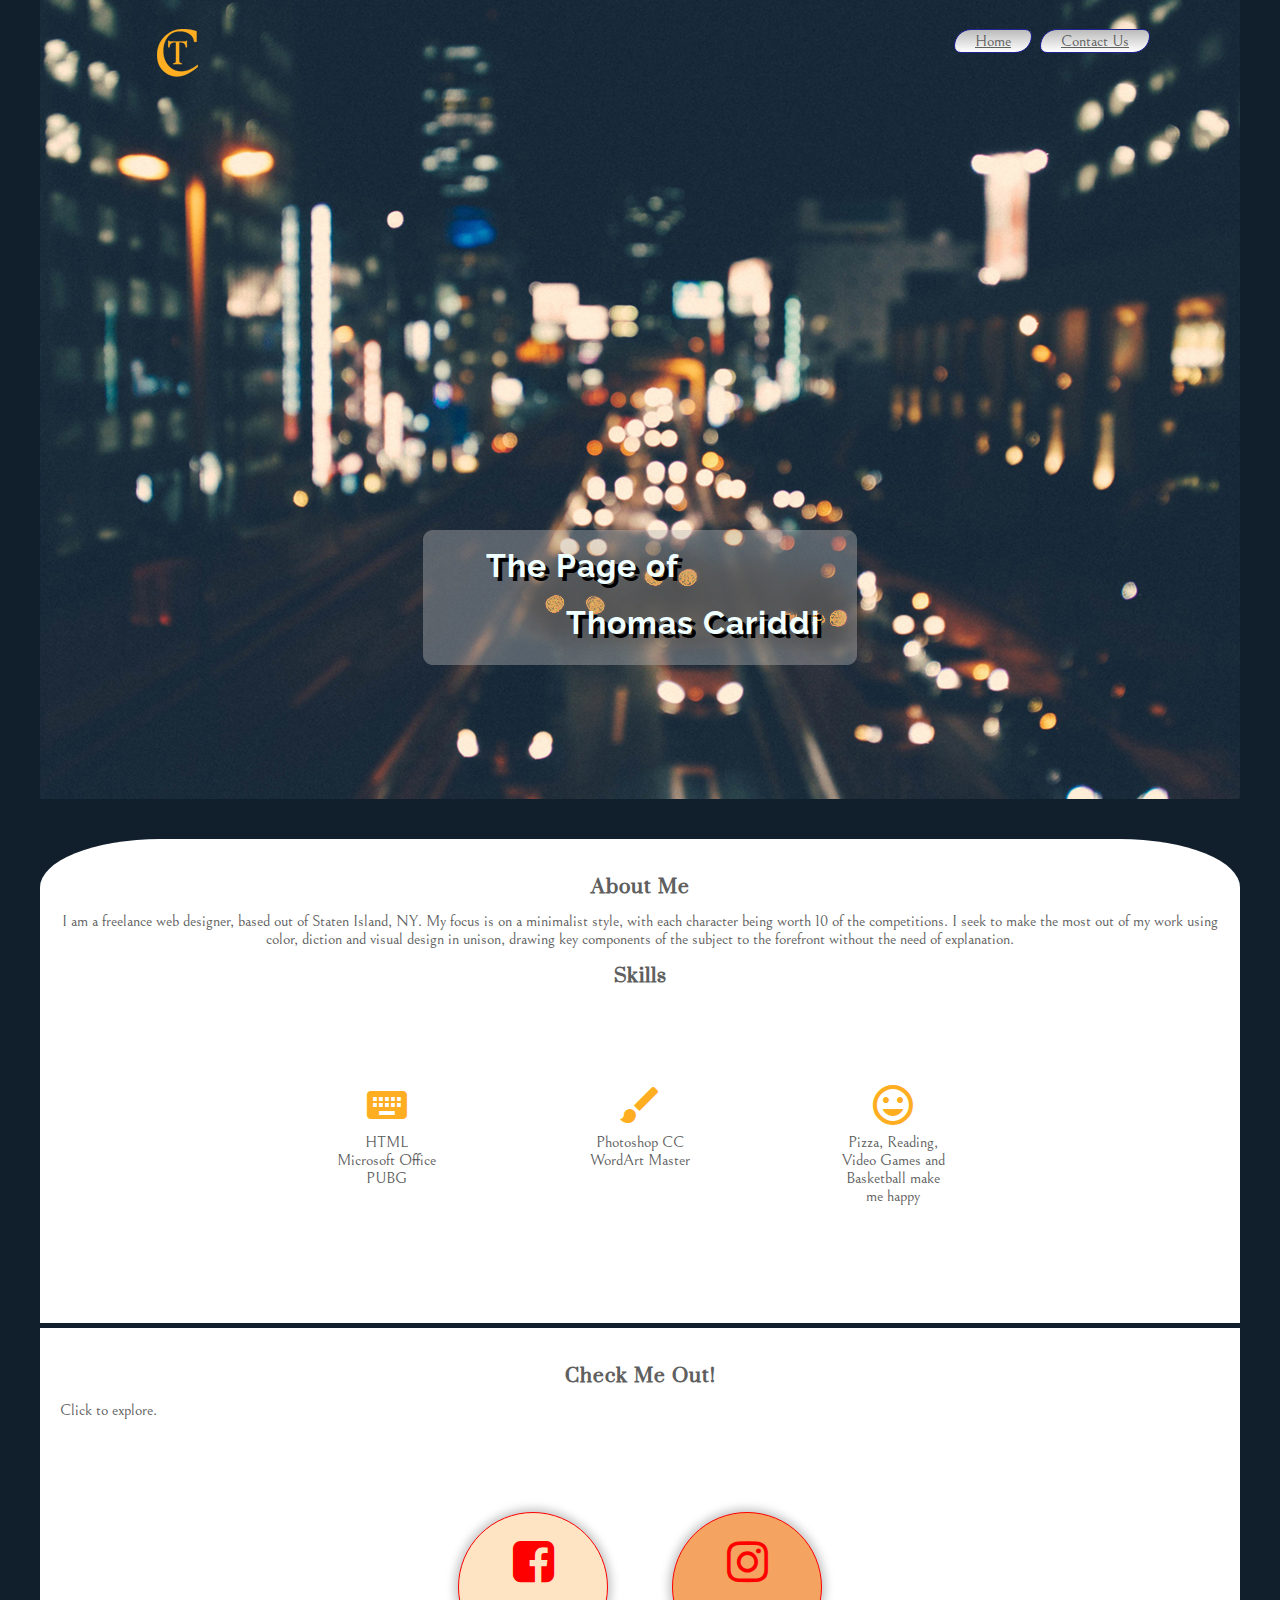
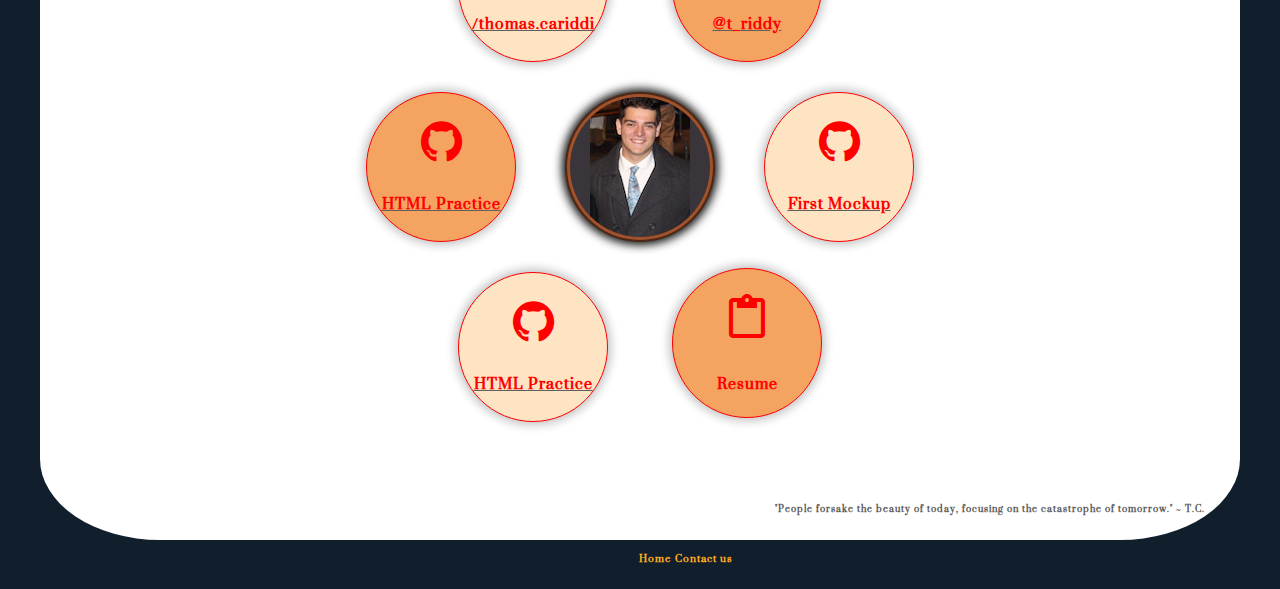
==== index.html @ c66bc99d "Publish" ====
<!doctype html>
<!--Hover for Header continue to be a boss. -->
<html>

<head>
	<title>TCariddi</title>
	<link rel="stylesheet" href="css/style.css">
	<link href="https://fonts.googleapis.com/css?family=Bellefair|Josefin+Slab|Suranna" rel="stylesheet">
	<link rel="stylesheet" href="https://fonts.googleapis.com/icon?family=Material+Icons">
	<link href="https://fonts.googleapis.com/css?family=Raleway:200" rel="stylesheet">
	<link rel="stylesheet" href="https://cdnjs.cloudflare.com/ajax/libs/font-awesome/4.7.0/css/font-awesome.min.css">
	<style>
		.hero-image {
			background-image: url(img/Cars.jpg);
		}

	</style>
</head>

<body>
	<nav class="header">
		<ul class="headerlist">
			<li><a href="index.html">Home</a></li>
			<li><a href="contact.html">Contact Us</a></li>
		</ul>
	</nav>
	<div id="Logo"></div>
	<div class="hero-image">
		<div id="titles">
			<h1 div class="hero-text2">The Page of</h1>
			<h1 div class="hero-text1">Thomas Cariddi</h1>
		</div>
	</div>


	<div id="whitebox1">
		<h2>About Me</h2>
		<p>I am a freelance web designer, based out of Staten Island, NY. My focus is on a minimalist style, with each character being worth 10 of the competitions. I seek to make the most out of my work using color, diction and visual design in unison, drawing key components of the subject to the forefront without the need of explanation.</p>

		<h2>Skills</h2>

		<div id="skills">
			<div><i class="material-icons" style="font-size:48px;color:#ffae22">keyboard</i>
				<p>
					HTML<br> Microsoft Office<br> PUBG
				</p>
			</div>
			<div>
				<i class="material-icons" style="font-size:48px;color:#ffae22">brush
			</i>
				<p>
					Photoshop CC<br> WordArt Master
				</p>
			</div>
			<div><i class="material-icons" style="font-size:48px;color:#ffae22">insert_emoticon</i>
				<p>Pizza, Reading, Video Games and Basketball make me happy</p><br>
			</div>
		</div>
	</div>


	<div id="whitebox2">
		<h2>Check Me Out!</h2>
		<div class="click">Click to explore.</div>
		<div class="space"></div>

		<!-- Array Array Array Array Array Array Array Array Array Array Array Array Array Array Array-->
		<br>
		<div class="facebook"><a href="https://www.facebook.com/thomas.cariddi"><div class="hover"><i class="fa fa-facebook-square" style="font-size:48px;color:red"></i></div><br>
			<h5>/thomas.cariddi</h5></a>
			</div>
		<div class="instagram"><a href="https://www.instagram.com/t_riddy/?hl=en"><div class="hover2"><i class="fa fa-instagram" style="font-size:48px;color:red"></i></div><br>
			<h5>@t_riddy</h5></a>
		</div><br>
		<div class="Github1"><a href="https://github.com/Tomcariddi546/p4"><div class="hover2"><i class="fa fa-github" style="font-size:48px;color:red"></i></div><br>
			<h5>HTML Practice </h5></a>
			</div>


		<div class="picofme"><div class="hover"></div></div>
		<div class="Github2"><a href="https://github.com/Tomcariddi546/pspractice1">
			<div class="hover"><i class="fa fa-github" style="font-size:48px;color:red"></i></div><br>
			<h5>First Mockup</h5></a>
		</div>

		<br>
		<div class="Github3"><a href="https://github.com/Tomcariddi546/p3"><div class="hover"><i class="fa fa-github" style="font-size:48px;color:red"></i></div><br>
			<h5>HTML Practice</h5></a>


		</div>
		<div class="resume"><div class="hover2"><i class="material-icons" style="font-size:48px;color:red">content_paste</i></div><br>
			<h5>Resume</h5>
			</div>


		<div class="space"></div>

		<div class="quote"><h6>"People forsake the beauty of today, focusing on the catastrophe of tomorrow." ~ T.C.</h6></div>
	</div>
	<nav class="footer">
		<ul class="footerlist">
			<li><a href="index.html"><h3>Home</h3></a></li>
			<li><a href="contact.html"><h3>Contact us</h3></a></li>
		</ul>
	</nav><br>
</body>


</html>
---- css/style.css ----
/* Page Fonts */

@font-face {
	font-family: 'Bellefair', serif;
}

@font-face {
	font-family: 'Suranna';
}

@font-face {
	font-family: 'Quattrocento Sans', sans-serif;
}

* {
	text-align: center;
	font-family: 'Bellefair';
	color: #5f5f5f;
	margin: 0px;
	box-sizing: border-box;
	/* come back to this*/
}

h1,
h2,
h3,
h4,
h5,
h6 {
	font-family: 'Suranna';
	letter-spacing: 1px;
	text-align: center;
}

h1 {
	font-size 50px;
	color: azure;
	text-shadow: 4px 4px #000;
	font-family: 'Raleway', sans-serif;
	background-color: rgba (0, 0, 0, 1);
}

h2 {
	font-size 24px;
}

h5 {
	font-size: 18px;
	color: #F00
}

h3 {
	font-size: 12px;
	color: #ffae22;
	display: inline-block
}

.header {
	position: absolute;
	right: 10%;
	top: 3%;
}

.headerlist > li {
	padding: 2px 20px;
	margin: 2px;
	text-decoration: none;
	background: linear-gradient(#BBB, #FFF);
	border: 1px solid #229;
	border-bottom-right-radius: 50px;
	border-bottom-left-radius: 20px;
	border-top-left-radius: 50px;
	border-top-right-radius: 20px;
	text-align: center;
	display: inline-block;
}

.headerlist>li:hover{
	background: linear-gradient(#FFF,#55f,#55f, #FFF,#FFF,#FFF,#FFF,#DDf, #DDF,#FFF,#FFF,#FFF,#FFF,#ddf, #DDf, #FFF,#FFF,#FFF,#FFF, #55f, #55f, #55f, #55f);
	border: 1px solid #dd9;
}

nav > ul > li {
	list-style-type: none;
	display: inline;
}

.footer {
	right: 50%;
	padding-right: 50px;
}

.footerlist {
	color: #ffae22;
	margin-left: 100px;
}



body {
	background-color: #111f2c;
	background-size: cover;
	background-repeat: no-repeat;
}

#Logo {
	width: 100px;
	height: 100px;
	border-radius: 50%;
	background-image: url(../img/Temp%20Logo.png);
	background-repeat: no-repeat;
	position: absolute;
	display: block;
	top: 3%;
	left: 10%;
}

.hero-image {
	height: 799px
}

.hero-image {
	background-repeat: no-repeat;
	background-size: 1200px auto;
	background-position: top center;
}

#titles {
	justify-content: center;
	padding-top: 547px;
	text-align: center;
}

.hero-text1 {
	padding-top: 20px;
	padding-left: 105px
}

.hero-text2 {
	padding-right: 115px;
}

#whitebox1 {
	padding: 20px;
	background-color: white;
	margin: 40px auto 5px;
	border-top-left-radius: 10%;
	border-top-right-radius: 10%;
	width: 1200px;
}

#whitebox2 {
	padding: 20px;
	background-color: white;
	margin: 40px auto 5px;
	margin-top: 5px;
	border-bottom-left-radius: 10%;
	border-bottom-right-radius: 10%;
	width: 1200px;
}

#skills {
	padding: 5px 200px;
	text-align: center;
	display: flex;
	justify-content: center;
	align-content: stretch;
}

#skills > div {
	width: 300px;
	padding: 75px;
	display: inline-block;
}


.click {
	text-align: left
}

.Form {
	text-align: left;
	justify-content: top;
	line-height: 35px;
	padding-left: 250px;
	padding-top: 30px;
	padding-bottom: 30px;
	display: inline-block
}

.map {
	display: inline-block;
	padding-left: 100px;
}



.facebook {
	width: 150px;
	height: 150px;
	border-radius: 50%;
	background-color: bisque;
	display: inline-block;
	margin-right: 30px;
	padding-top: 25px;
	border: 1px solid #F00;
	box-shadow: 0px 0px 10px 3px rgba(10, 10, 10, .25);
	-webkit-transition: width 2s, height 2s, -webkit-transform 2s;
	transition: width 2s, height 2s, transform .2s;
}

.facebook:hover {
	background: #8FF;
	box-shadow: 0px 0px 10px 3px rgba(255, 55, 55, .75);
	border: 1px solid #FCC;
	-webkit-transform: rotate(10deg);
	transform: rotate(10deg);
}


.hover {
	-webkit-transition: width 2s, height 2s, -webkit-transform 2s;
	transition: width 2s, height 2s, transform .2s;
}

.hover:hover {
	-webkit-transform: rotate(-20deg);
	transform: rotate(-20deg);
}

.hover2 {
	-webkit-transition: width 2s, height 2s, -webkit-transform 2s;
	transition: width 2s, height 2s, transform .2s;
}

.hover2:hover {
	-webkit-transform: rotate(0deg);
	transform: rotate(20deg);
}



.instagram {
	width: 150px;
	height: 150px;
	border-radius: 50%;
	background-color: sandybrown;
	display: inline-block;
	margin-left: 30px;
	padding-top: 25px;
	border: 1px solid #F00;
	margin-bottom: 30px;
	box-shadow: 0px 0px 10px 3px rgba(10, 10, 10, .25);
	-webkit-transition: width 2s, height 2s, -webkit-transform 2s;
	transition: width 2s, height 2s, transform .2s;
}

.instagram:hover {
	background: #f8F;
	box-shadow: 0px 0px 10px 3px rgba(255, 255, 55, .75);
	border: 1px solid #FCC;
	-webkit-transform: rotate(-10deg);
	transform: rotate(-10deg);
}

.Github1 {
	width: 150px;
	height: 150px;
	border-radius: 50%;
	background-color: sandybrown;
	display: inline-block;
	vertical-align: middle;
	margin-right: 45px;
	padding-top: 25px;
	border: 1px solid #F00;
	box-shadow: 0px 0px 10px 3px rgba(10, 10, 10, .25);
	-webkit-transition: width 2s, height 2s, -webkit-transform 2s;
	transition: width 2s, height 2s, transform .2s;
}

.Github1:hover {
	background: #f8F;
	box-shadow: 0px 0px 10px 3px rgba(255, 255, 55, .75);
	border: 1px solid #FCC;
	-webkit-transform: rotate(-10deg);
	transform: rotate(-10deg);
}

.Github2 {
	width: 150px;
	height: 150px;
	border-radius: 50%;
	background-color: bisque;
	display: inline-block;
	vertical-align: middle;
	margin-left: 45px;
	padding-top: 25px;
	border: 1px solid #F00;
	box-shadow: 0px 0px 10px 3px rgba(10, 10, 10, .25);
	-webkit-transition: width 2s, height 2s, -webkit-transform 2s;
	transition: width 2s, height 2s, transform .2s;
}

.Github2:hover {
	background: #8FF;
	box-shadow: 0px 0px 10px 3px rgba(255, 55, 55, .75);
	border: 1px solid #FCC;
	-webkit-transform: rotate(10deg);
	transform: rotate(10deg);
}
.picofme {
	width: 150px;
	height: 150px;
	border-radius: 50%;
	background-color: #3a353b;
	display: inline-block;
	vertical-align: middle;
	background-image: url(../img/pic.png);
	background-repeat: no-repeat;
	background-position: center;
	    border-top-style: groove;
	border-left-style: groove;
	border-right-style: ridge;
	border-bottom-style:ridge;
    border-width: 5px;
    border-color: sienna;
	box-shadow: 0px 0px 10px 3px rgba(10, 10, 10, 1);
	
}
.picofme:hover{
 
    -webkit-filter: sepia(40%); /* Safari 6.0 - 9.0 */
    filter: sepia(80%);

}


.Github3 {
	width: 150px;
	height: 150px;
	border-radius: 50%;
	background-color: bisque;
	display: inline-block;
	margin-right: 30px;
	margin-top: 30px;
	padding-top: 25px;
	border: 1px solid #F00;
	box-shadow: 0px 0px 10px 3px rgba(10, 10, 10, .25);
	-webkit-transition: width 2s, height 2s, -webkit-transform 2s;
	transition: width 2s, height 2s, transform .2s;
}

.Github3:hover {
	background: #8FF;
	box-shadow: 0px 0px 10px 3px rgba(255, 55, 55, .75);
	border: 1px solid #FCC;
	-webkit-transform: rotate(10deg);
	transform: rotate(10deg);
}

.resume {
	width: 150px;
	height: 150px;
	border-radius: 50%;
	background-color: sandybrown;
	display: inline-block;
	margin-left: 30px;
	padding-top: 25px;
	border: 1px solid #F00;
	box-shadow: 0px 0px 10px 3px rgba(10, 10, 10, .25);
	-webkit-transition: width 2s, height 2s, -webkit-transform 2s;
	transition: width 2s, height 2s, transform .2s;
}

.resume:hover {
	background: #f8F;
	box-shadow: 0px 0px 10px 3px rgba(255, 255, 55, .75);
	border: 1px solid #FCC;
	-webkit-transform: rotate(-10deg);
	transform: rotate(-10deg);
}




.space {
	height: 75px
}

.quote {
	padding-left: 700px;
	text-align: left;
}
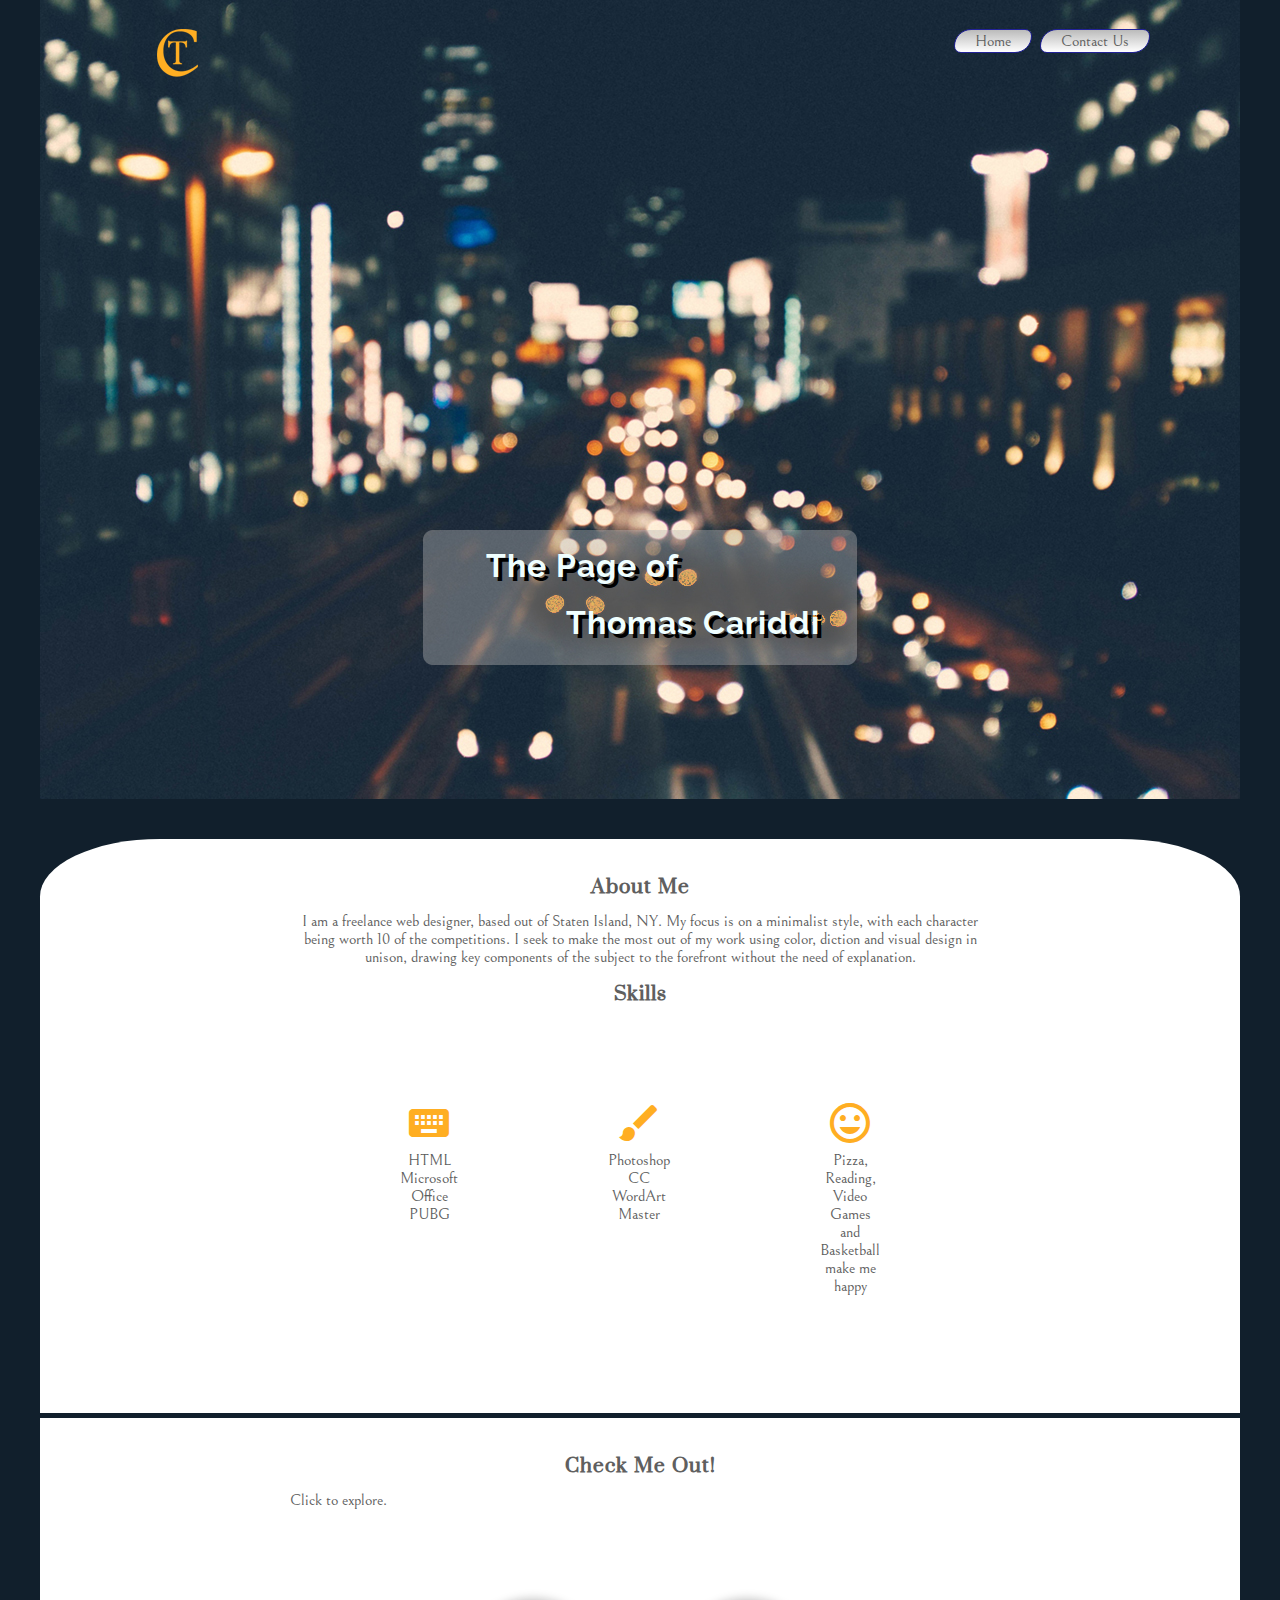
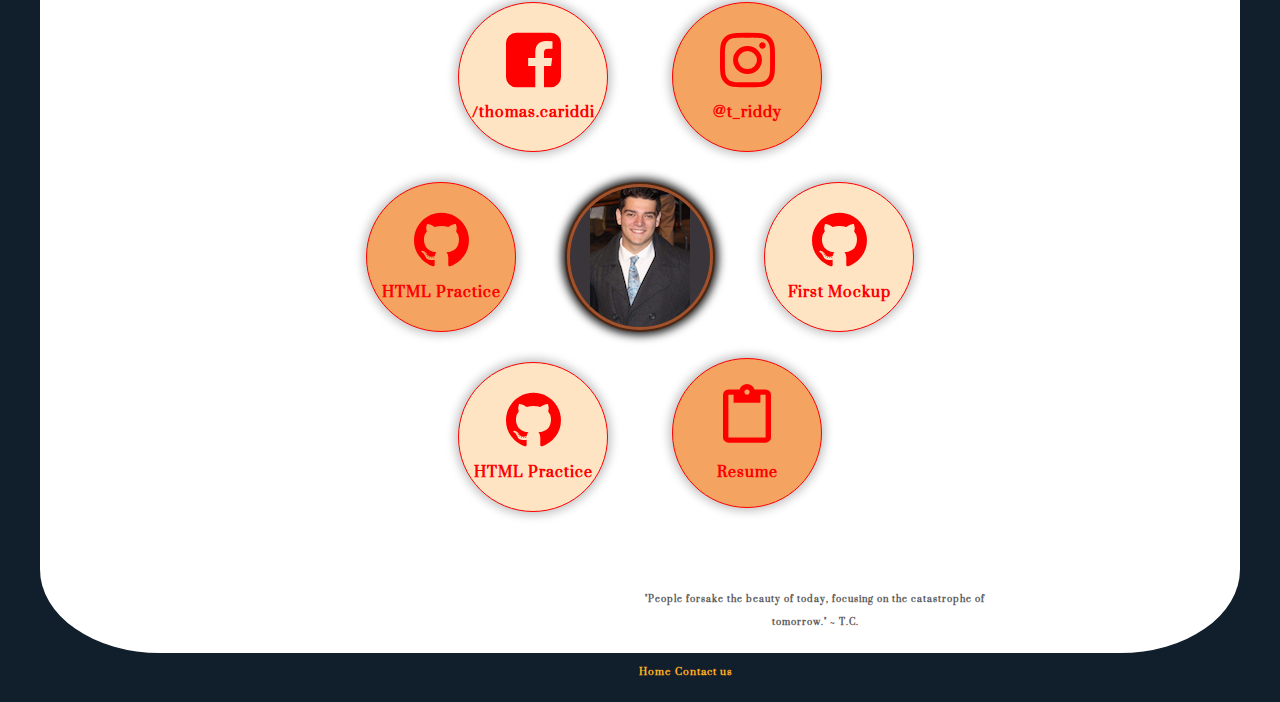
==== commit 127d8994: "ortega update" ====
--- a/index.html
+++ b/index.html
@@ -66,30 +66,30 @@
 
 		<!-- Array Array Array Array Array Array Array Array Array Array Array Array Array Array Array-->
 		<br>
-		<div class="facebook"><a href="https://www.facebook.com/thomas.cariddi"><div class="hover"><i class="fa fa-facebook-square" style="font-size:48px;color:red"></i></div><br>
+		<div class="facebook"><a href="https://www.facebook.com/thomas.cariddi"><div class="hover"><i class="fa fa-facebook-square" style="font-size:64px;color:red"></i></div>
 			<h5>/thomas.cariddi</h5></a>
 			</div>
-		<div class="instagram"><a href="https://www.instagram.com/t_riddy/?hl=en"><div class="hover2"><i class="fa fa-instagram" style="font-size:48px;color:red"></i></div><br>
+		<div class="instagram"><a href="https://www.instagram.com/t_riddy/?hl=en"><div class="hover2"><i class="fa fa-instagram" style="font-size:64px;color:red"></i></div>
 			<h5>@t_riddy</h5></a>
 		</div><br>
-		<div class="Github1"><a href="https://github.com/Tomcariddi546/p4"><div class="hover2"><i class="fa fa-github" style="font-size:48px;color:red"></i></div><br>
+		<div class="Github1"><a href="https://github.com/Tomcariddi546/p4"><div class="hover2"><i class="fa fa-github" style="font-size:64px;color:red"></i></div>
 			<h5>HTML Practice </h5></a>
 			</div>
 
 
 		<div class="picofme"><div class="hover"></div></div>
 		<div class="Github2"><a href="https://github.com/Tomcariddi546/pspractice1">
-			<div class="hover"><i class="fa fa-github" style="font-size:48px;color:red"></i></div><br>
+			<div class="hover"><i class="fa fa-github" style="font-size:64px;color:red"></i></div>
 			<h5>First Mockup</h5></a>
 		</div>
 
 		<br>
-		<div class="Github3"><a href="https://github.com/Tomcariddi546/p3"><div class="hover"><i class="fa fa-github" style="font-size:48px;color:red"></i></div><br>
+		<div class="Github3"><a href="https://github.com/Tomcariddi546/p3"><div class="hover"><i class="fa fa-github" style="font-size:64px;color:red"></i></div>
 			<h5>HTML Practice</h5></a>
 
 
 		</div>
-		<div class="resume"><div class="hover2"><i class="material-icons" style="font-size:48px;color:red">content_paste</i></div><br>
+		<div class="resume"><div class="hover2"><i class="material-icons" style="font-size:64px;color:red">content_paste</i></div>
 			<h5>Resume</h5>
 			</div>
 
--- a/css/style.css
+++ b/css/style.css
@@ -18,6 +18,7 @@
 	color: #5f5f5f;
 	margin: 0px;
 	box-sizing: border-box;
+	text-decoration: none;
 	/* come back to this*/
 }
 
@@ -76,7 +77,7 @@
 }
 
 .headerlist>li:hover{
-	background: linear-gradient(#FFF,#55f,#55f, #FFF,#FFF,#FFF,#FFF,#DDf, #DDF,#FFF,#FFF,#FFF,#FFF,#ddf, #DDf, #FFF,#FFF,#FFF,#FFF, #55f, #55f, #55f, #55f);
+	background: linear-gradient(#FFF,#EEf,#EEF, #FFF,#FFF,#FFF,#FFF,#EEf, #EEF,#FFF,#FFF,#FFF,#FFF,#EEf, #EEf, #FFF,#FFF,#FFF,#FFF, #EEf, #EEf, #EEf, #EEf);
 	border: 1px solid #dd9;
 }
 
@@ -142,6 +143,8 @@
 
 #whitebox1 {
 	padding: 20px;
+	padding-left: 250px;
+	padding-right: 250px;
 	background-color: white;
 	margin: 40px auto 5px;
 	border-top-left-radius: 10%;
@@ -151,12 +154,24 @@
 
 #whitebox2 {
 	padding: 20px;
+		padding-left: 250px;
+	padding-right: 250px;
 	background-color: white;
 	margin: 40px auto 5px;
 	margin-top: 5px;
 	border-bottom-left-radius: 10%;
 	border-bottom-right-radius: 10%;
 	width: 1200px;
+}
+#whitebox3 {
+	padding: 20px;
+	background-color: white;
+	margin: 40px auto 5px;
+	border-top-left-radius: 10%;
+	border-top-right-radius: 10%;
+	width: 1200px;
+	font-family: 'bellefair';
+	font-size: 20px;
 }
 
 #skills {
@@ -185,12 +200,14 @@
 	padding-left: 250px;
 	padding-top: 30px;
 	padding-bottom: 30px;
-	display: inline-block
+	display: inline-block;
+	vertical-align: middle
 }
 
 .map {
 	display: inline-block;
 	padding-left: 100px;
+	vertical-align: middle;
 }
 
 
@@ -388,6 +405,6 @@
 }
 
 .quote {
-	padding-left: 700px;
+	padding-left: 350px;
 	text-align: left;
 }
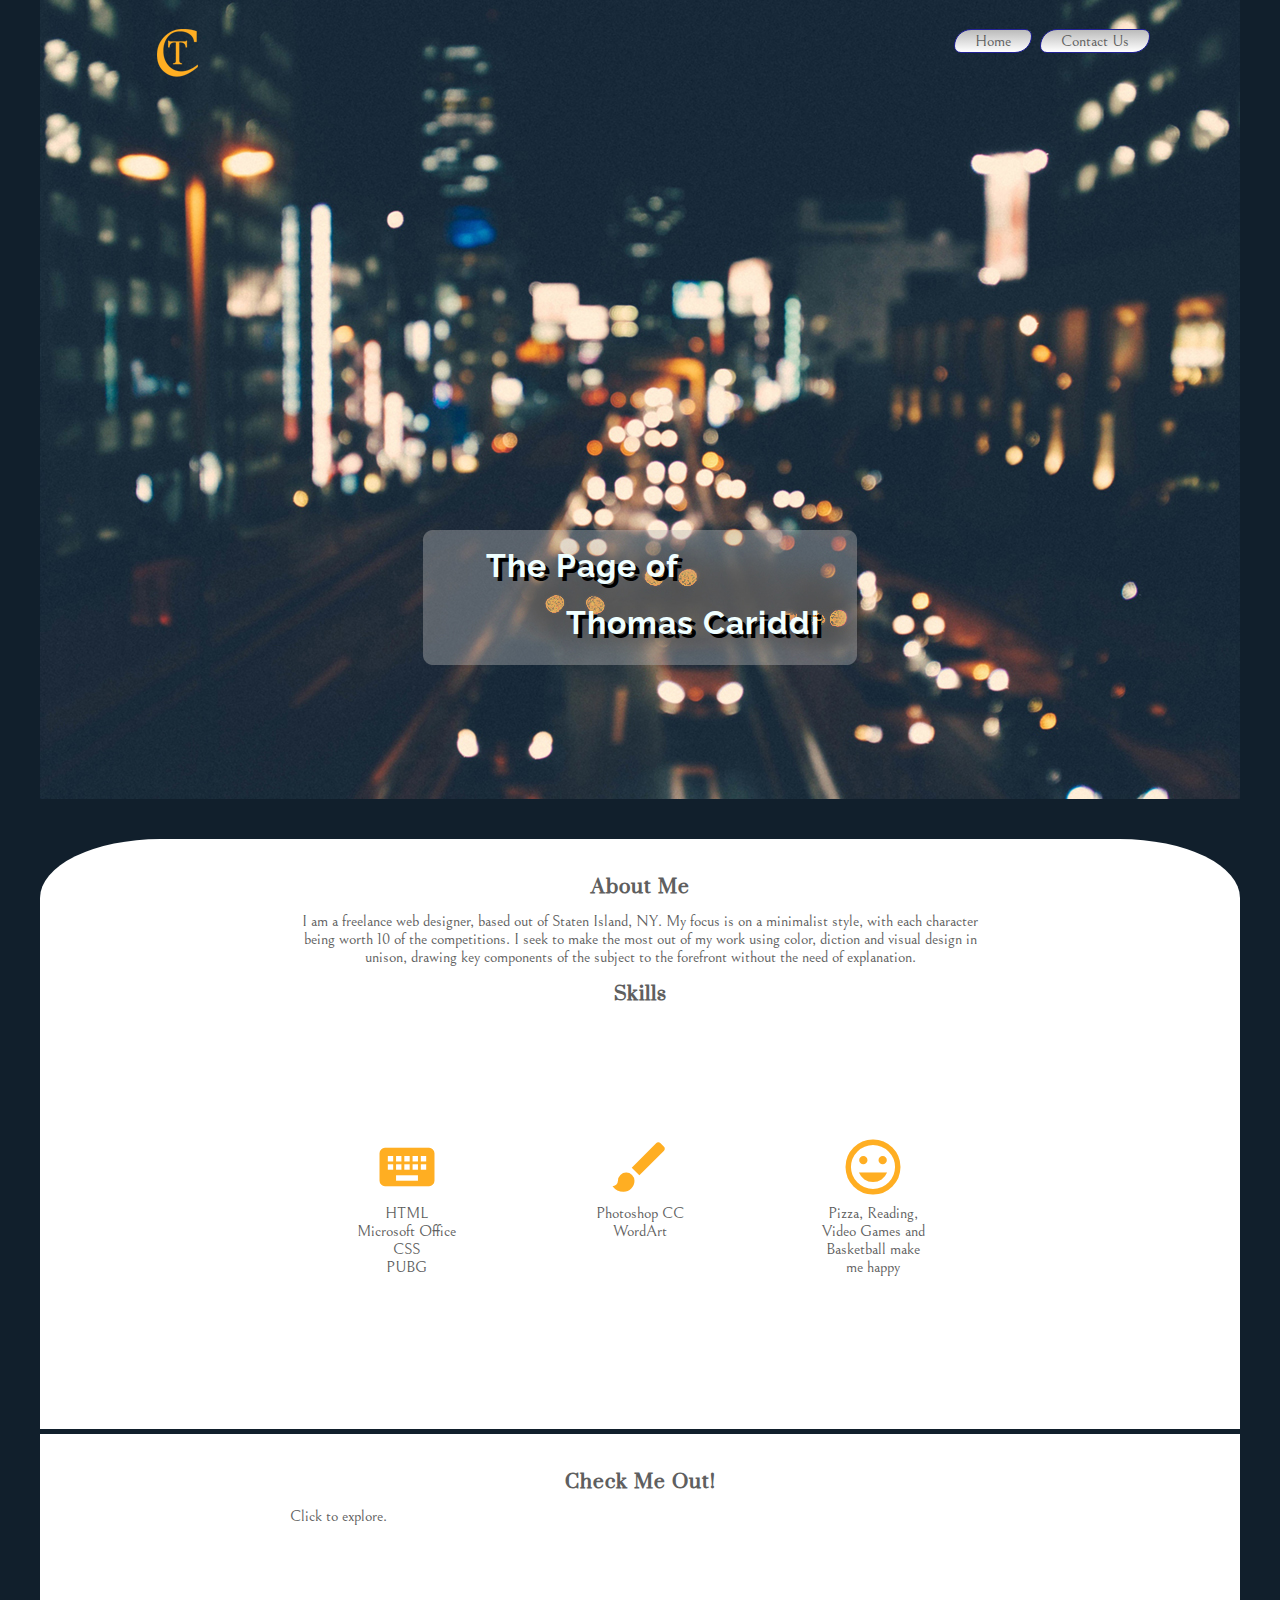
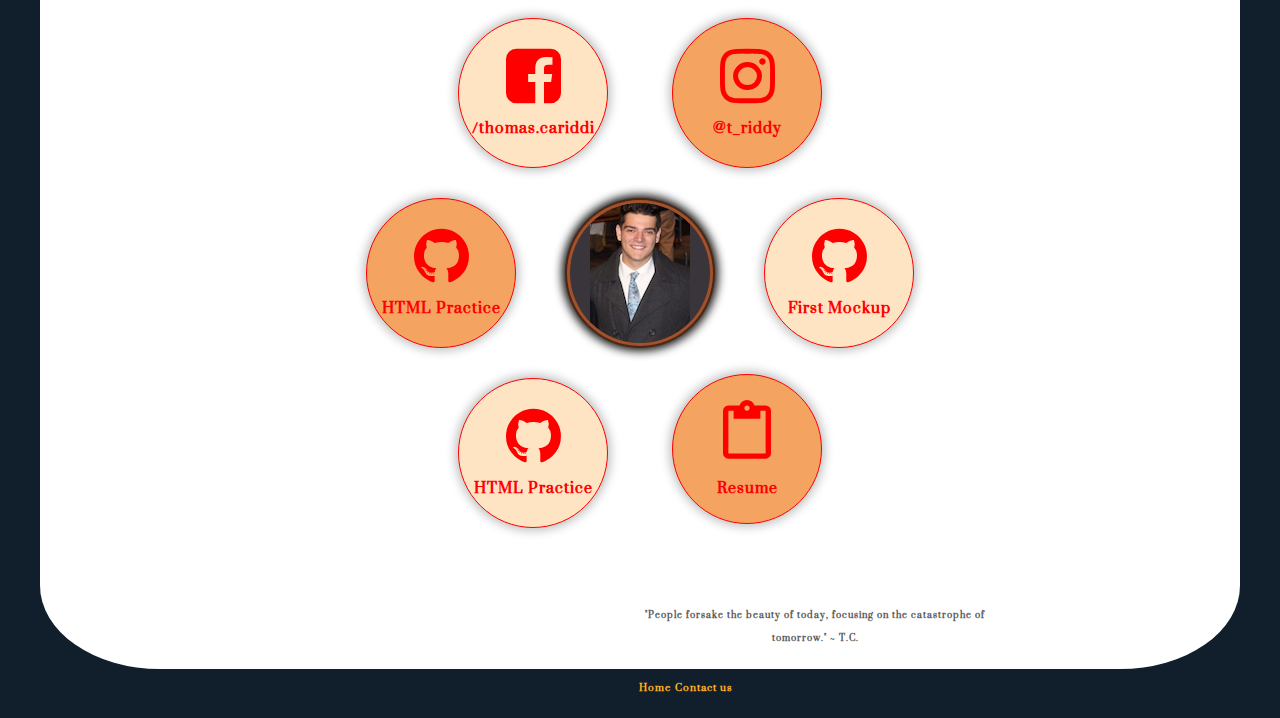
==== commit 3350246b: "update2" ====
--- a/index.html
+++ b/index.html
@@ -40,19 +40,19 @@
 		<h2>Skills</h2>
 
 		<div id="skills">
-			<div><i class="material-icons" style="font-size:48px;color:#ffae22">keyboard</i>
+			<div><i class="material-icons" style="font-size:66px;color:#ffae22">keyboard</i>
 				<p>
-					HTML<br> Microsoft Office<br> PUBG
+					HTML<br> Microsoft Office<br>CSS<br> PUBG
 				</p>
 			</div>
 			<div>
-				<i class="material-icons" style="font-size:48px;color:#ffae22">brush
+				<i class="material-icons" style="font-size:66px;color:#ffae22">brush
 			</i>
 				<p>
-					Photoshop CC<br> WordArt Master
+					Photoshop CC<br> WordArt 
 				</p>
 			</div>
-			<div><i class="material-icons" style="font-size:48px;color:#ffae22">insert_emoticon</i>
+			<div><i class="material-icons" style="font-size:66px;color:#ffae22">insert_emoticon</i>
 				<p>Pizza, Reading, Video Games and Basketball make me happy</p><br>
 			</div>
 		</div>
--- a/css/style.css
+++ b/css/style.css
@@ -175,16 +175,18 @@
 }
 
 #skills {
-	padding: 5px 200px;
+
 	text-align: center;
 	display: flex;
 	justify-content: center;
 	align-content: stretch;
+	padding-top: 50px;
+	padding-bottom: 50px;
 }
 
 #skills > div {
-	width: 300px;
-	padding: 75px;
+	width: 400px;
+	padding: 65px;
 	display: inline-block;
 }
 
